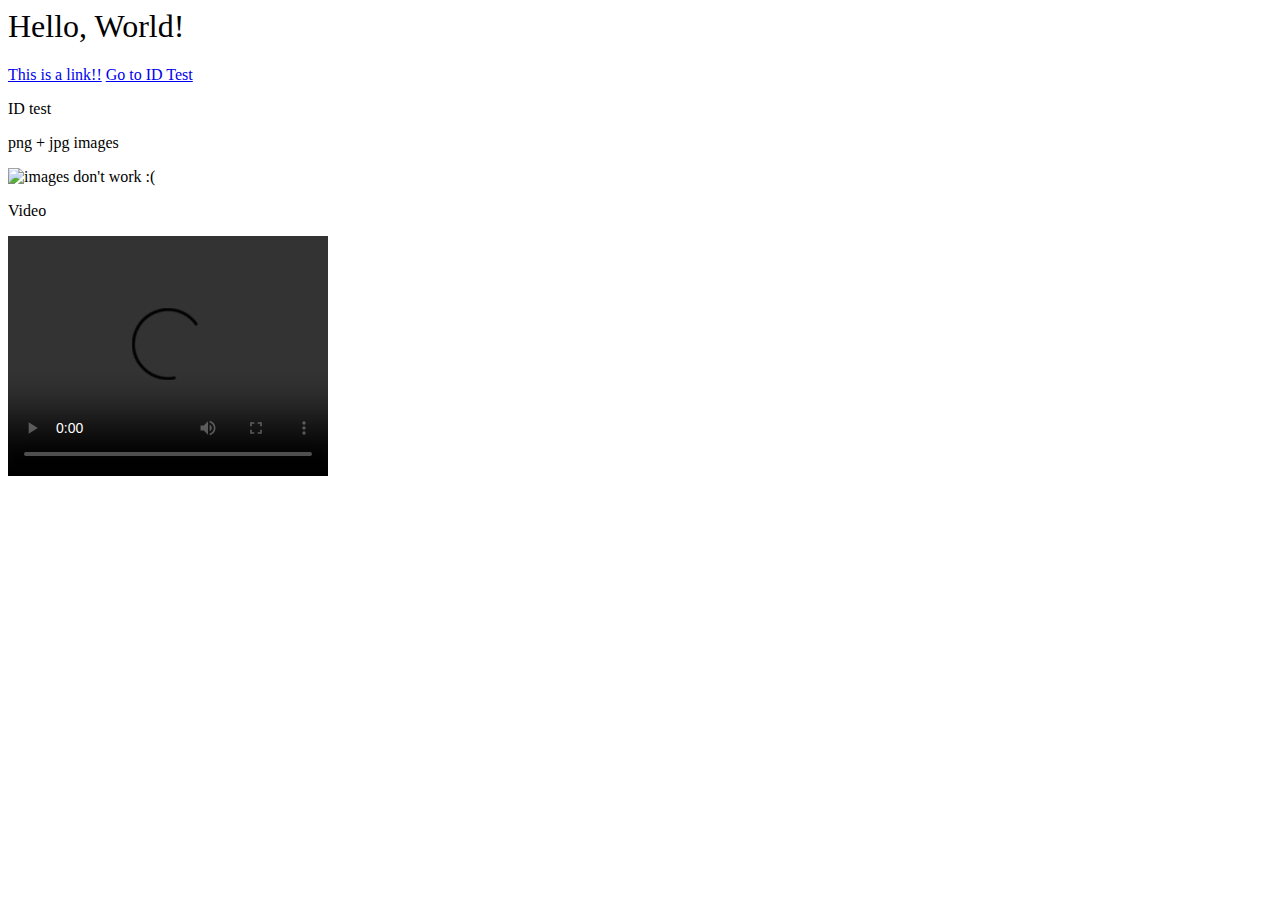
==== content/index.html @ 700bba43 "init: commit" ====
<html>
  <head>
    <title>Home</title>
    <link rel="stylesheet" href="main.css" />
  </head>
  <body>
    <h1 class="welcome">Hello, World!</h1>
    <a href="/mypage">This is a link!!</a>

    <a href="#test">Go to ID Test</a>
    <p id="test">ID test</p>

    <p>png + jpg images</p>
    <img src="/media/rust.png" alt="images don't work :(" />
    <p>Video</p>
    <video width="320" height="240" controls>
      <source src="/media/road.mp4" type="video/mp4">
      Your browser does not support the video tag.
    </video> 
  </body>
</html>
---- content/main.css ----
.welcome {
  font-weight: 400;
  color: black;
  size: 3rem;
}
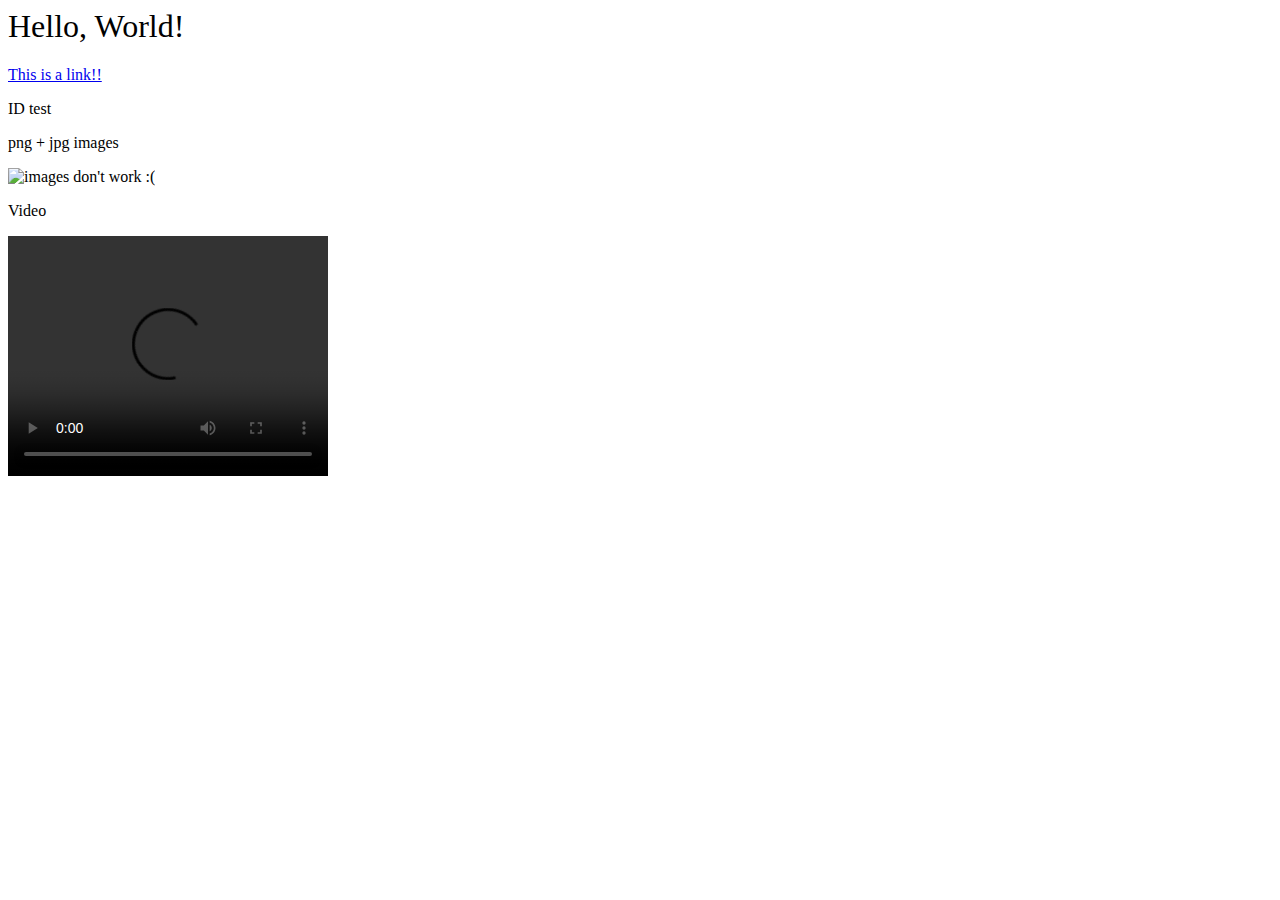
==== commit d27e85e1: "update: add data structures and clean up" ====
--- a/content/index.html
+++ b/content/index.html
@@ -7,7 +7,7 @@
     <h1 class="welcome">Hello, World!</h1>
     <a href="/mypage">This is a link!!</a>
 
-    <a href="#test">Go to ID Test</a>
+    <!-- <a href="#test">Go to ID Test</a> FIXME: need to fix ids -->
     <p id="test">ID test</p>
 
     <p>png + jpg images</p>
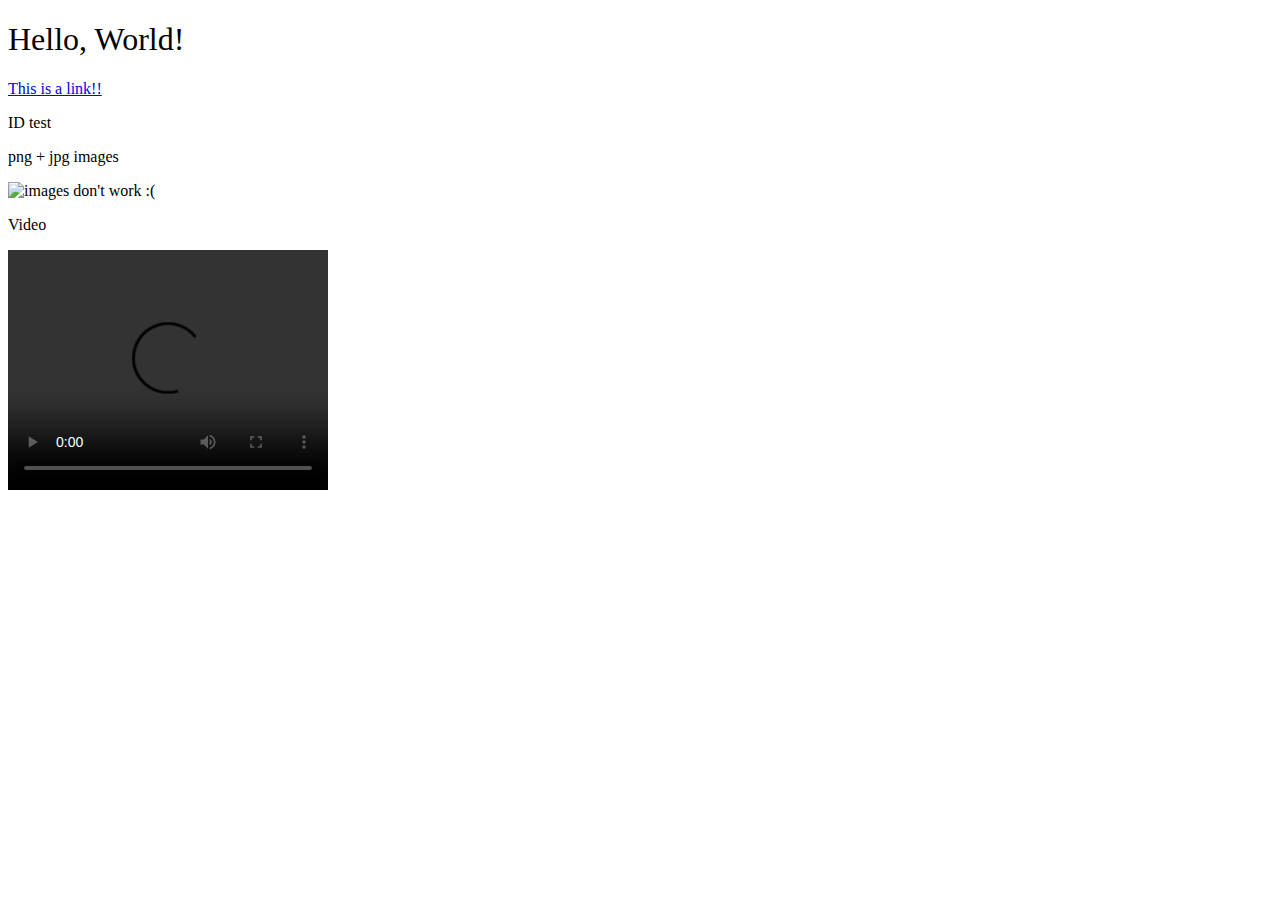
==== commit 255a8809: "add: async" ====
--- a/content/index.html
+++ b/content/index.html
@@ -1,7 +1,9 @@
+<!DOCTYPE html>
 <html>
   <head>
     <title>Home</title>
     <link rel="stylesheet" href="main.css" />
+    <script src="main.js"></script>
   </head>
   <body>
     <h1 class="welcome">Hello, World!</h1>
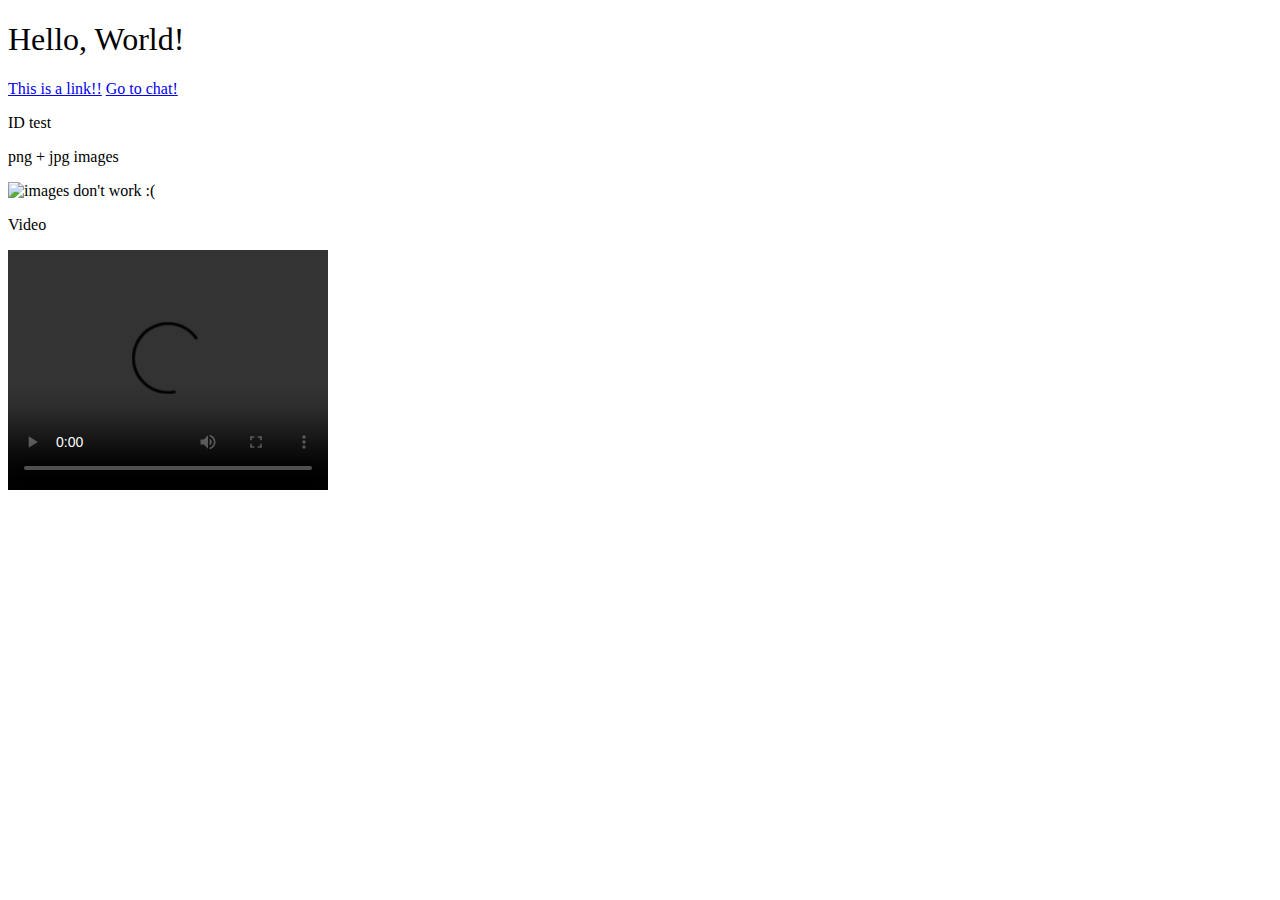
==== commit 0878f811: "update: formatting and start adding auth for chat app" ====
--- a/content/index.html
+++ b/content/index.html
@@ -8,6 +8,7 @@
   <body>
     <h1 class="welcome">Hello, World!</h1>
     <a href="/mypage">This is a link!!</a>
+    <a href="/chat/">Go to chat!</a>
 
     <!-- <a href="#test">Go to ID Test</a> FIXME: need to fix ids -->
     <p id="test">ID test</p>
